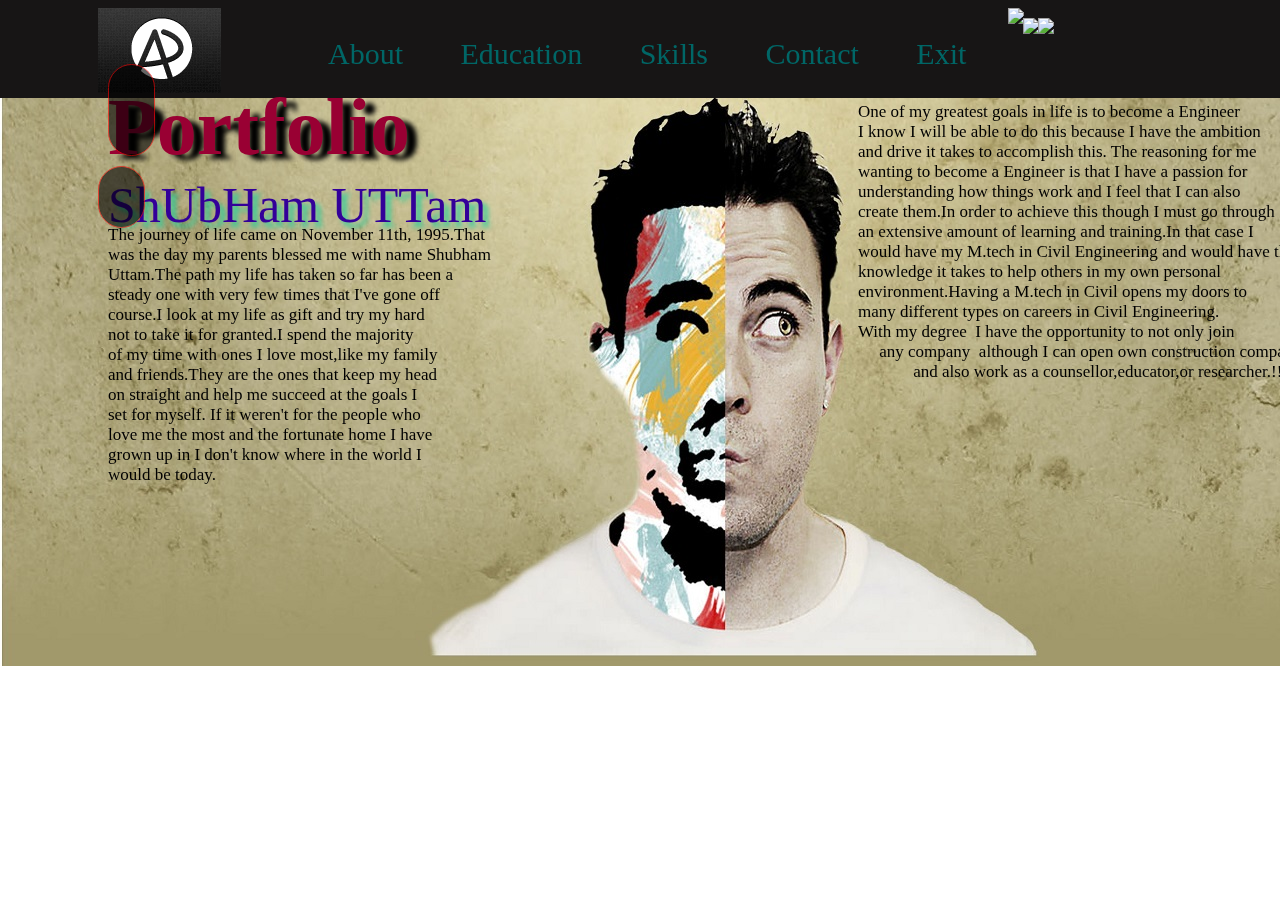
==== about.html @ 2253076a "no change" ====
<!DOCTYPE html>
<html>
<head>
<title>Portfolio</title>
<style type="text/css">

#page{position:fixed;}

#header{position:relative;
top:-10px;
background-color:#171515;
left:-10px;
width:1380px;
height:100px;
}

body {
  background-image:url(mainback2.jpg);
   background-repeat:no-repeat;
   background-position:0px 0px;
}

.logo{position:relative;
top:10px;
left:100px;
-webkit-transition:width 2s, height 2s, -webkit-transform 2s;
transition:width 2s, height 2s, transform 2s ;}


.logo:hover
{
top:10px;
left:100px;
-webkit-transform:rotate(180deg) ;
transform:rotate(360deg) ;
}


li{display:inline;text-decoration:none}

ol{
font-family:Calibri;
position:relative;
text-decoration:none;
top:-80px;
left:290px;
font-size:30px;
word-spacing:50px;
}

a{text-decoration:none;color:#006666;}
li:hover{font-size:40px;}
a:hover{color:white;}


.face{
position:relative;
top:-100px;
left:1000px;}

.twitter{position:relative;
top:-90px;
left:995px;}

.link{position:relative;
top:-90px;
left:990px;}

.face:hover{height:70px;width:70px;}
.twitter:hover{height:80px;width:80px;}
.link:hover{height:80px;width:80px;}




.name
{
border:1px solid red;
border-radius:2em;
position:relative;
top:-370px;
left:100px;
width:45px;
height:90px;
background-color:black;
-webkit-transition:width 2s;
transition:width 2s;
opacity:.6;
}

.name:hover
{
width:340px;
opacity:.3;
}

h1{position:relative;
top:-100px;
left:100px;
font-size:80px;
color:#990033;
font-family:Comic Sans MS;text-shadow: 10px 5px 5px black;}

.click{position:relative;
top:-150px;
left:100px;
font-size:50px;
color:#330099;
font-family:Algerian;text-shadow: 5px 5px 5px #33cc99;}

.name2
{
border:1px solid red;
border-radius:1.5em;
position:relative;
top:-360px;
left:90px;
width:45px;
height:60px;
background-color:black;
-webkit-transition:width 2s;
transition:width 2s;
opacity:.6;
}

.name2:hover
{
width:440px;
opacity:.3;
}

#text{position:relative;
top:-380px;
left:100px;
font-size:17px;
font-family:Comic Sans MS;}

#text2{position:relative;
top:-780px;
left:850px;
font-size:17px;
font-family:Comic Sans MS;}




</style>
</head>
<body>
<div id="page">
<div id="header">
<img src="logo.PNG"/ class="logo">
<ol>
<li><a href="about.html"><span>About</span></a></li>
<li><a href="education.html"><span>Education</span></a></li>
<li><a href="skills.html"><span>Skills</span></a></li>
<li><a href="contact.html"><span>Contact</span></a></li>
<li><a href="index.html"><span>Exit</span></a></li>
</ol>
</div>
<img src="face.PNG"/ class="face">
<img src="twitter.PNG"/ class="twitter">
<img src="link.PNG"/ class="link">
<h1>Portfolio</h1>
<p class="click">ShUbHam UTTam</p>
<div class="name"></div>
<div class="name2"></div>
<pre id="text">
The journey of life came on November 11th, 1995.That
was the day my parents blessed me with name Shubham
Uttam.The path my life has taken so far has been a
steady one with very few times that I've gone off
course.I look at my life as gift and try my hard 
not to take it for granted.I spend the majority
of my time with ones I love most,like my family
and friends.They are the ones that keep my head
on straight and help me succeed at the goals I 
set for myself. If it weren't for the people who
love me the most and the fortunate home I have
grown up in I don't know where in the world I
would be today.</pre>
<pre id="text2">
One of my greatest goals in life is to become a Engineer
I know I will be able to do this because I have the ambition
and drive it takes to accomplish this. The reasoning for me
wanting to become a Engineer is that I have a passion for 
understanding how things work and I feel that I can also
create them.In order to achieve this though I must go through
an extensive amount of learning and training.In that case I
would have my M.tech in Civil Engineering and would have the
knowledge it takes to help others in my own personal 
environment.Having a M.tech in Civil opens my doors to 
many different types on careers in Civil Engineering.
With my degree  I have the opportunity to not only join
     any company  although I can open own construction company
             and also work as a counsellor,educator,or researcher.!!!!!
 

</pre>

</div>
</body>
</html>
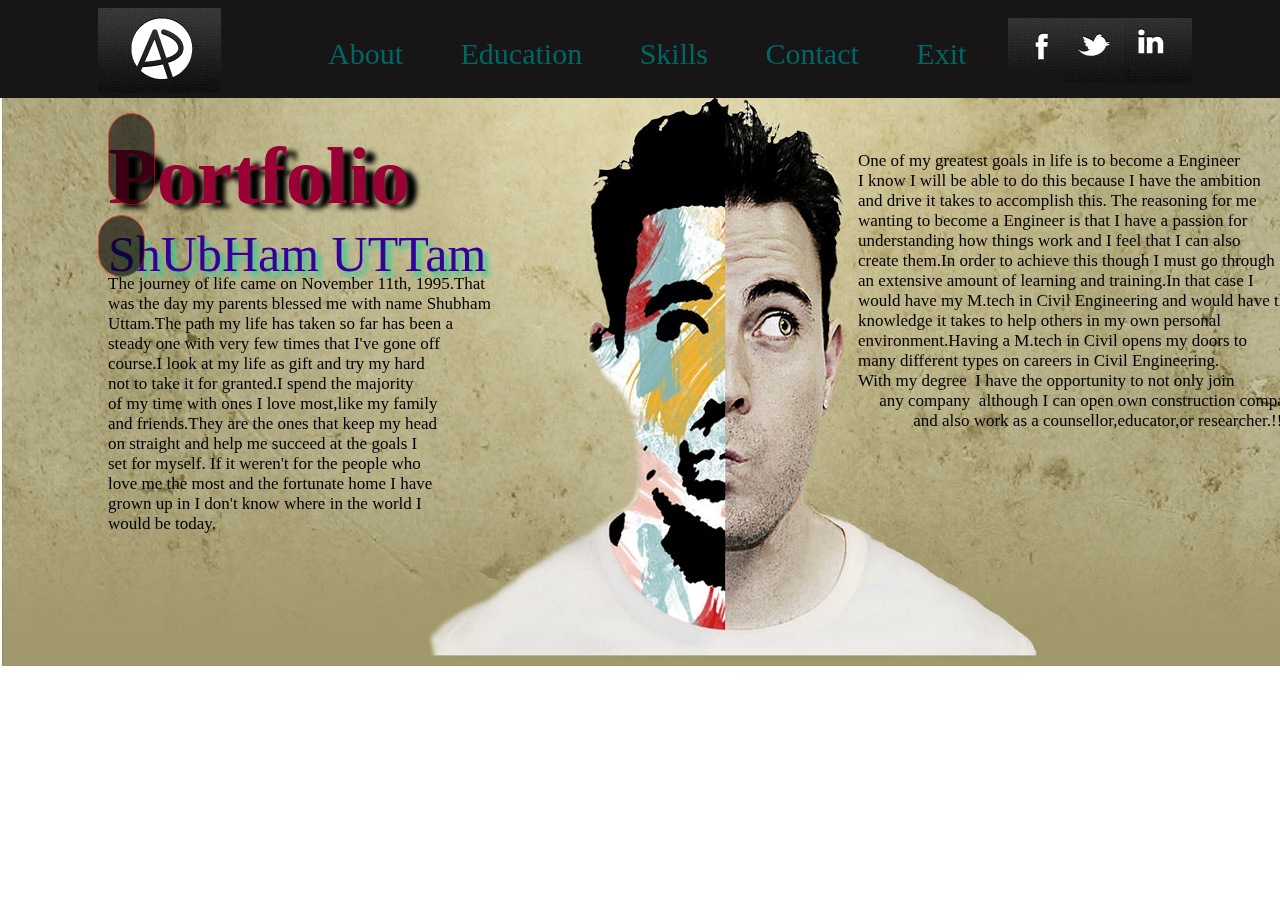
==== commit fa889836: "lots of change" ====
--- a/about.html
+++ b/about.html
@@ -158,9 +158,9 @@
 <li><a href="index.html"><span>Exit</span></a></li>
 </ol>
 </div>
-<img src="face.PNG"/ class="face">
-<img src="twitter.PNG"/ class="twitter">
-<img src="link.PNG"/ class="link">
+<img src="faceb.jpg"/ class="face">
+<img src="twitter.jpg"/ class="twitter">
+<img src="ink.jpg"/ class="link">
 <h1>Portfolio</h1>
 <p class="click">ShUbHam UTTam</p>
 <div class="name"></div>
